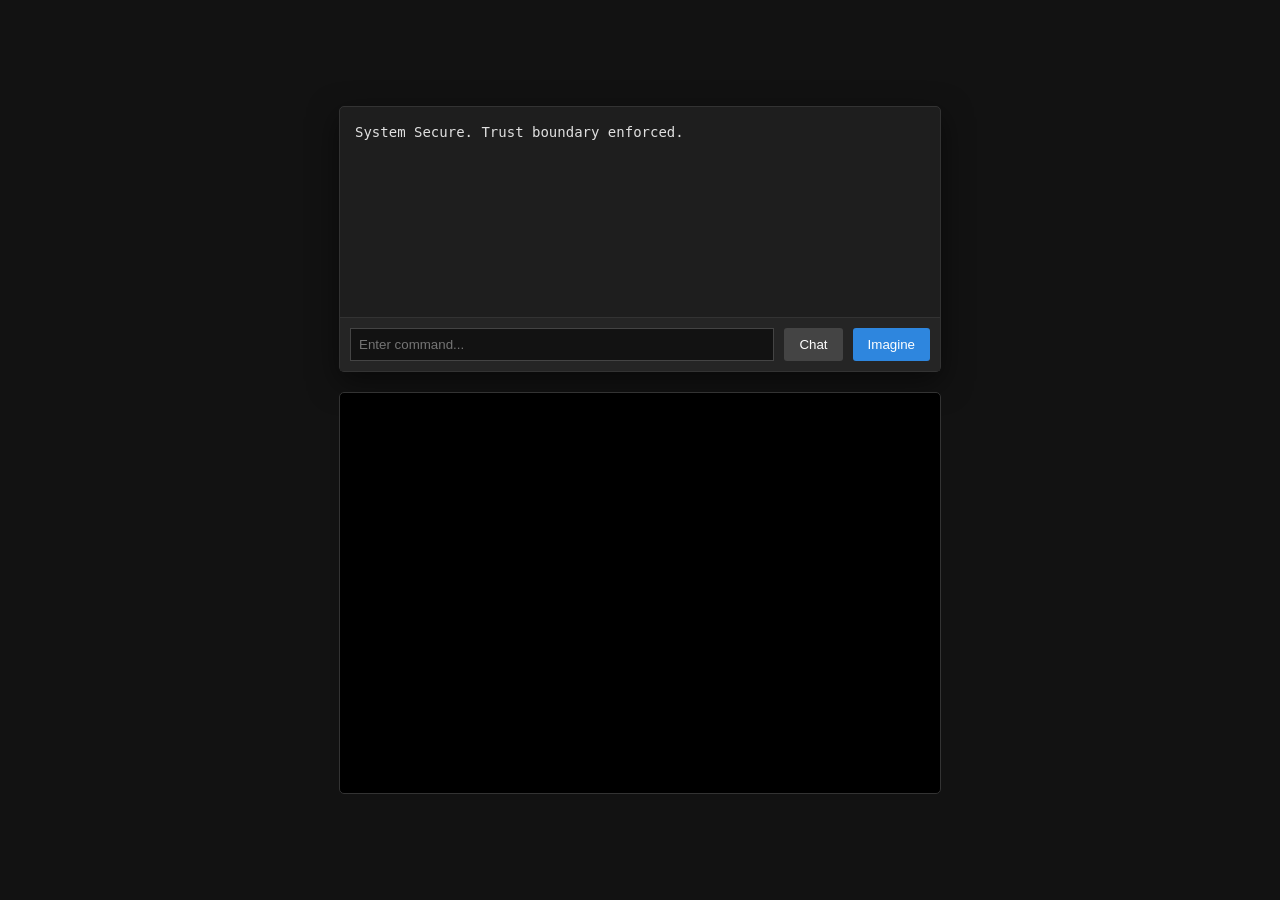
==== index.html @ ad3f76c6 "Create index.html" ====
<head>
    <meta charset="UTF-8">
    <meta name="viewport" content="width=device-width, initial-scale=1.0">
    <title>AI Interface - Hardened Build</title>
    <style>
        body { font-family: sans-serif; background: #121212; color: #e0e0e0; display: flex; flex-direction: column; align-items: center; justify-content: center; height: 100vh; margin: 0; }
        .terminal { width: 600px; background: #1e1e1e; border: 1px solid #333; border-radius: 5px; box-shadow: 0 10px 30px rgba(0,0,0,0.5); margin-bottom: 20px; }
        .output { height: 180px; overflow-y: auto; padding: 15px; font-size: 14px; line-height: 1.5; border-bottom: 1px solid #333; font-family: monospace; }
        .input-area { display: flex; padding: 10px; background: #252525; gap: 10px; }
        input { flex: 1; background: #121212; border: 1px solid #444; color: #00ff00; padding: 8px; outline: none; }
        button { background: #444; color: white; border: none; padding: 8px 15px; cursor: pointer; border-radius: 3px; }
        button:disabled { opacity: 0.5; cursor: not-allowed; }
        .view-area { width: 600px; height: 400px; border: 1px solid #333; border-radius: 5px; background: #000; display: flex; align-items: center; justify-content: center; overflow: hidden; }
        #display-img { max-width: 100%; max-height: 100%; display: none; object-fit: contain; }
        .msg-line { margin-bottom: 5px; }
    </style>
</head>
<body>

<div class="terminal">
    <div id="output" class="output">System Secure. Trust boundary enforced.</div>
    <div class="input-area">
        <input type="text" id="prompt" placeholder="Enter command..." onkeypress="if(event.key==='Enter') sendChat()">
        <button id="chat-btn" onclick="sendChat()">Chat</button>
        <button id="img-btn" onclick="generateImage()" style="background: #2e86de;">Imagine</button>
    </div>
</div>

<div class="view-area">
    <img id="display-img" alt="Generated Content">
</div>

<script>
   console.log("Never paste anything in console as it could compromise your account")
  const CHAT_URL = "https://segervolervix.space/api/chat";
    const IMAGE_URL = "https://segervolervix.space/api/imagine";
    const API_KEY = "YOUR_API_KEY";

    const out = document.getElementById('output');
    const displayImg = document.getElementById('display-img');
    const inputField = document.getElementById('prompt');
    
    let isBusy = false;
    let currentObjectUrl = null;

    function setUIState(busy) {
        isBusy = busy;
        inputField.disabled = busy;
        document.getElementById('chat-btn').disabled = busy;
        document.getElementById('img-btn').disabled = busy;
    }

    function appendMessage(text, color) {
        const div = document.createElement('div');
        div.className = 'msg-line';
        div.style.color = color;
        div.textContent = text;
        out.appendChild(div);
        out.scrollTop = out.scrollHeight;
    }

    async function sendChat() {
        if (isBusy) return;
        const val = inputField.value.trim();
        if(!val) return;

        setUIState(true);
        appendMessage(`> ${val}`, "#5dade2");
        inputField.value = '';

        try {
            const res = await fetch(CHAT_URL, {
                method: 'POST',
                headers: { 'Content-Type': 'application/json', 'Authorization': `Bearer ${API_KEY}` },
                body: JSON.stringify({ message: val })
            });
            const data = await res.json();
            if(data.reply) appendMessage(`# ${data.reply}`, "#58d68d");
            else appendMessage("Error", "#ec7063");
        } catch (e) {
            appendMessage("Error", "#ec7063");
        } finally {
            setUIState(false);
            inputField.focus();
        }
    }

    async function generateImage() {
        if (isBusy) return;
        const val = inputField.value.trim();
        if(!val) return;

        setUIState(true);
        appendMessage("* Generating and verifying image...", "#f1c40f");
        inputField.value = '';

        try {
            // Step 1: Get the link from API
            const res = await fetch(IMAGE_URL, {
                method: 'POST',
                headers: { 'Content-Type': 'application/json', 'Authorization': `Bearer ${API_KEY}` },
                body: JSON.stringify({ prompt: val })
            });
            const data = await res.json();
            
            if(data.link) {
                // Step 2: Fetch the actual image data to avoid iframe/navigation risks
                const imageRes = await fetch(data.link);
                const imageBlob = await imageRes.blob();
                
                // Clean up old URL to prevent memory leaks
                if (currentObjectUrl) URL.revokeObjectURL(currentObjectUrl);
                
                currentObjectUrl = URL.createObjectURL(imageBlob);
                displayImg.src = currentObjectUrl;
                displayImg.style.display = 'block';
                
                appendMessage("# Image verified and loaded.", "#58d68d");
            } else {
                appendMessage("Error", "#ec7063");
            }
        } catch (e) {
            appendMessage("Error", "#ec7063");
        } finally {
            setUIState(false);
            inputField.focus();
        }
    }
</script>

</body>
</html>
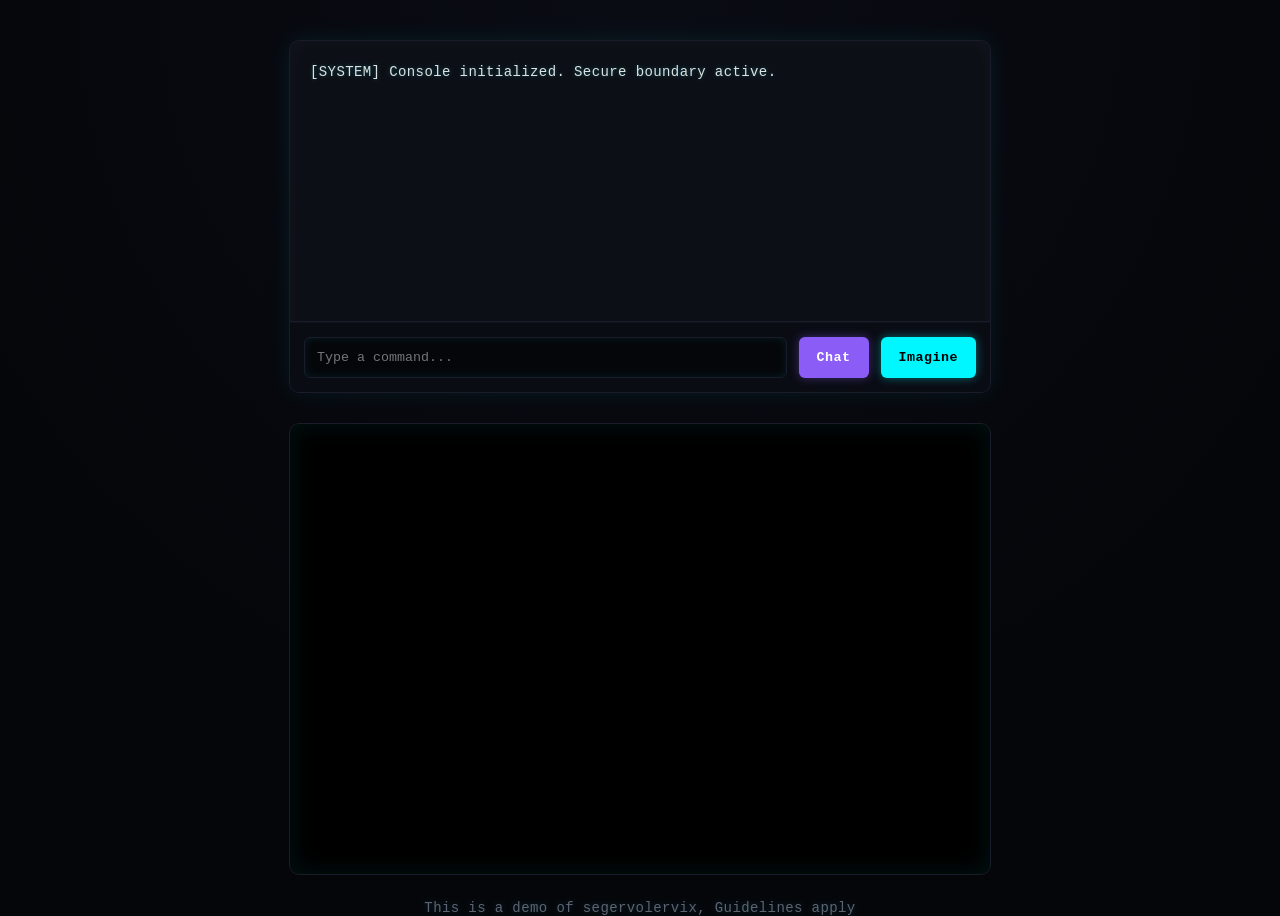
==== commit ec85fc23: "Update index.html" ====
--- a/index.html
+++ b/index.html
@@ -1,134 +1,281 @@
-
-
+<!DOCTYPE html>
+<html lang="en">
 <head>
-    <meta charset="UTF-8">
-    <meta name="viewport" content="width=device-width, initial-scale=1.0">
-    <title>AI Interface - Hardened Build</title>
-    <style>
-        body { font-family: sans-serif; background: #121212; color: #e0e0e0; display: flex; flex-direction: column; align-items: center; justify-content: center; height: 100vh; margin: 0; }
-        .terminal { width: 600px; background: #1e1e1e; border: 1px solid #333; border-radius: 5px; box-shadow: 0 10px 30px rgba(0,0,0,0.5); margin-bottom: 20px; }
-        .output { height: 180px; overflow-y: auto; padding: 15px; font-size: 14px; line-height: 1.5; border-bottom: 1px solid #333; font-family: monospace; }
-        .input-area { display: flex; padding: 10px; background: #252525; gap: 10px; }
-        input { flex: 1; background: #121212; border: 1px solid #444; color: #00ff00; padding: 8px; outline: none; }
-        button { background: #444; color: white; border: none; padding: 8px 15px; cursor: pointer; border-radius: 3px; }
-        button:disabled { opacity: 0.5; cursor: not-allowed; }
-        .view-area { width: 600px; height: 400px; border: 1px solid #333; border-radius: 5px; background: #000; display: flex; align-items: center; justify-content: center; overflow: hidden; }
-        #display-img { max-width: 100%; max-height: 100%; display: none; object-fit: contain; }
-        .msg-line { margin-bottom: 5px; }
-    </style>
+<meta charset="UTF-8">
+<meta name="viewport" content="width=device-width, initial-scale=1.0">
+<title>AI Console</title>
+
+<style>
+    :root {
+        --bg: #05060a;
+        --panel: #0d0f16;
+        --accent: #00f7ff;
+        --accent2: #8b5cf6;
+        --error: #ff4d6d;
+        --warn: #ffd166;
+        --border: #1a1d29;
+        --glow: 0 0 12px rgba(0, 247, 255, 0.4);
+        --font: "JetBrains Mono", monospace;
+    }
+
+    body {
+        margin: 0;
+        background: radial-gradient(circle at top, #0a0c14, #05060a 70%);
+        color: #e0e0e0;
+        font-family: var(--font);
+        display: flex;
+        flex-direction: column;
+        align-items: center;
+        padding-top: 40px;
+        letter-spacing: 0.4px;
+    }
+
+    .terminal {
+        width: 700px;
+        background: var(--panel);
+        border: 1px solid var(--border);
+        border-radius: 10px;
+        box-shadow: 0 0 25px rgba(0, 247, 255, 0.08), inset 0 0 20px rgba(255,255,255,0.03);
+        overflow: hidden;
+        margin-bottom: 30px;
+        backdrop-filter: blur(6px);
+    }
+
+    .output {
+        height: 240px;
+        overflow-y: auto;
+        padding: 20px;
+        font-size: 14px;
+        line-height: 1.6;
+        border-bottom: 1px solid var(--border);
+        white-space: pre-wrap;
+        text-shadow: 0 0 4px rgba(0, 247, 255, 0.3);
+    }
+
+    .input-area {
+        display: flex;
+        padding: 14px;
+        background: #0a0c14;
+        gap: 12px;
+        border-top: 1px solid #11131a;
+    }
+
+    input {
+        flex: 1;
+        background: #05060a;
+        border: 1px solid var(--border);
+        color: var(--accent);
+        padding: 12px;
+        font-family: var(--font);
+        border-radius: 6px;
+        box-shadow: inset 0 0 10px rgba(0, 247, 255, 0.1);
+        transition: 0.2s;
+    }
+
+    input:focus {
+        border-color: var(--accent);
+        box-shadow: 0 0 10px rgba(0, 247, 255, 0.4);
+    }
+
+    button {
+        padding: 12px 18px;
+        border: none;
+        border-radius: 6px;
+        cursor: pointer;
+        font-family: var(--font);
+        transition: 0.25s;
+        font-weight: bold;
+        letter-spacing: 0.5px;
+    }
+
+    #chat-btn {
+        background: var(--accent2);
+        color: #fff;
+        box-shadow: 0 0 10px rgba(139, 92, 246, 0.4);
+    }
+
+    #chat-btn:hover {
+        box-shadow: 0 0 18px rgba(139, 92, 246, 0.7);
+    }
+
+    #img-btn {
+        background: var(--accent);
+        color: #000;
+        box-shadow: 0 0 10px rgba(0, 247, 255, 0.4);
+    }
+
+    #img-btn:hover {
+        box-shadow: 0 0 18px rgba(0, 247, 255, 0.7);
+    }
+
+    button:disabled {
+        opacity: 0.4;
+        cursor: not-allowed;
+        box-shadow: none;
+    }
+
+    .view-area {
+        width: 700px;
+        height: 450px;
+        background: #000;
+        border: 1px solid var(--border);
+        border-radius: 10px;
+        display: flex;
+        align-items: center;
+        justify-content: center;
+        overflow: hidden;
+        box-shadow: inset 0 0 25px rgba(0, 247, 255, 0.08);
+    }
+
+    #display-img {
+        max-width: 100%;
+        max-height: 100%;
+        display: none;
+        border-radius: 6px;
+    }
+
+    .msg-line {
+        margin-bottom: 6px;
+        animation: fadeIn 0.3s ease-out;
+    }
+
+    @keyframes fadeIn {
+        from { opacity: 0; transform: translateY(3px); }
+        to { opacity: 1; transform: translateY(0); }
+    }
+
+    footer {
+        margin-top: 25px;
+        opacity: 0.6;
+        font-size: 14px;
+        color: #9aa0b8;
+        text-shadow: 0 0 6px rgba(0, 247, 255, 0.3);
+    }
+</style>
 </head>
+
 <body>
 
 <div class="terminal">
-    <div id="output" class="output">System Secure. Trust boundary enforced.</div>
+    <div id="output" class="output">[SYSTEM] Console initialized. Secure boundary active.</div>
+
     <div class="input-area">
-        <input type="text" id="prompt" placeholder="Enter command..." onkeypress="if(event.key==='Enter') sendChat()">
+        <input id="prompt" placeholder="Type a command..." onkeypress="if(event.key==='Enter') sendChat()">
         <button id="chat-btn" onclick="sendChat()">Chat</button>
-        <button id="img-btn" onclick="generateImage()" style="background: #2e86de;">Imagine</button>
+        <button id="img-btn" onclick="generateImage()">Imagine</button>
     </div>
 </div>
 
 <div class="view-area">
-    <img id="display-img" alt="Generated Content">
+    <img id="display-img" alt="Generated Image">
 </div>
 
 <script>
-   console.log("Never paste anything in console as it could compromise your account")
-  const CHAT_URL = "https://segervolervix.space/api/chat";
-    const IMAGE_URL = "https://segervolervix.space/api/imagine";
-    const API_KEY = "YOUR_API_KEY";
-
-    const out = document.getElementById('output');
-    const displayImg = document.getElementById('display-img');
-    const inputField = document.getElementById('prompt');
-    
-    let isBusy = false;
-    let currentObjectUrl = null;
-
-    function setUIState(busy) {
-        isBusy = busy;
-        inputField.disabled = busy;
-        document.getElementById('chat-btn').disabled = busy;
-        document.getElementById('img-btn').disabled = busy;
-    }
-
-    function appendMessage(text, color) {
-        const div = document.createElement('div');
-        div.className = 'msg-line';
-        div.style.color = color;
-        div.textContent = text;
-        out.appendChild(div);
-        out.scrollTop = out.scrollHeight;
-    }
-
-    async function sendChat() {
-        if (isBusy) return;
-        const val = inputField.value.trim();
-        if(!val) return;
-
-        setUIState(true);
-        appendMessage(`> ${val}`, "#5dade2");
-        inputField.value = '';
-
-        try {
-            const res = await fetch(CHAT_URL, {
-                method: 'POST',
-                headers: { 'Content-Type': 'application/json', 'Authorization': `Bearer ${API_KEY}` },
-                body: JSON.stringify({ message: val })
-            });
-            const data = await res.json();
-            if(data.reply) appendMessage(`# ${data.reply}`, "#58d68d");
-            else appendMessage("Error", "#ec7063");
-        } catch (e) {
-            appendMessage("Error", "#ec7063");
-        } finally {
-            setUIState(false);
-            inputField.focus();
+console.log("⚠️ Never paste unknown code into the console.");
+
+const CHAT_URL = "https://segervolervix.space/api/chat";
+const IMAGE_URL = "https://segervolervix.space/api/imagine";
+const API_KEY = "YOUR_API_KEY";
+
+const out = document.getElementById('output');
+const displayImg = document.getElementById('display-img');
+const inputField = document.getElementById('prompt');
+
+let isBusy = false;
+let currentObjectUrl = null;
+
+function setUIState(busy) {
+    isBusy = busy;
+    inputField.disabled = busy;
+    document.getElementById('chat-btn').disabled = busy;
+    document.getElementById('img-btn').disabled = busy;
+}
+
+function appendMessage(text, color) {
+    const div = document.createElement('div');
+    div.className = 'msg-line';
+    div.style.color = color;
+    div.textContent = text;
+    out.appendChild(div);
+    out.scrollTop = out.scrollHeight;
+}
+
+async function sendChat() {
+    if (isBusy) return;
+    const val = inputField.value.trim();
+    if (!val) return;
+
+    setUIState(true);
+    appendMessage("> " + val, "#8b5cf6");
+    inputField.value = "";
+
+    try {
+        const res = await fetch(CHAT_URL, {
+            method: "POST",
+            headers: {
+                "Content-Type": "application/json",
+                "Authorization": `Bearer ${API_KEY}`
+            },
+            body: JSON.stringify({ message: val })
+        });
+
+        const data = await res.json();
+        if (data.reply) appendMessage(data.reply, "#00f7ff");
+        else appendMessage("[ERROR] Invalid response", "#ff4d6d");
+
+    } catch (err) {
+        appendMessage("[ERROR] Network failure", "#ff4d6d");
+    }
+
+    setUIState(false);
+    inputField.focus();
+}
+
+async function generateImage() {
+    if (isBusy) return;
+    const val = inputField.value.trim();
+    if (!val) return;
+
+    setUIState(true);
+    appendMessage("* Generating image...", "#ffd166");
+    inputField.value = "";
+
+    try {
+        const res = await fetch(IMAGE_URL, {
+            method: "POST",
+            headers: {
+                "Content-Type": "application/json",
+                "Authorization": `Bearer ${API_KEY}`
+            },
+            body: JSON.stringify({ prompt: val })
+        });
+
+        const data = await res.json();
+
+        if (data.link) {
+            const imgRes = await fetch(data.link);
+            const blob = await imgRes.blob();
+
+            if (currentObjectUrl) URL.revokeObjectURL(currentObjectUrl);
+
+            currentObjectUrl = URL.createObjectURL(blob);
+            displayImg.src = currentObjectUrl;
+            displayImg.style.display = "block";
+
+            appendMessage("# Image loaded successfully", "#00f7ff");
+        } else {
+            appendMessage("[ERROR] No image link returned", "#ff4d6d");
         }
-    }
-
-    async function generateImage() {
-        if (isBusy) return;
-        const val = inputField.value.trim();
-        if(!val) return;
-
-        setUIState(true);
-        appendMessage("* Generating and verifying image...", "#f1c40f");
-        inputField.value = '';
-
-        try {
-            // Step 1: Get the link from API
-            const res = await fetch(IMAGE_URL, {
-                method: 'POST',
-                headers: { 'Content-Type': 'application/json', 'Authorization': `Bearer ${API_KEY}` },
-                body: JSON.stringify({ prompt: val })
-            });
-            const data = await res.json();
-            
-            if(data.link) {
-                // Step 2: Fetch the actual image data to avoid iframe/navigation risks
-                const imageRes = await fetch(data.link);
-                const imageBlob = await imageRes.blob();
-                
-                // Clean up old URL to prevent memory leaks
-                if (currentObjectUrl) URL.revokeObjectURL(currentObjectUrl);
-                
-                currentObjectUrl = URL.createObjectURL(imageBlob);
-                displayImg.src = currentObjectUrl;
-                displayImg.style.display = 'block';
-                
-                appendMessage("# Image verified and loaded.", "#58d68d");
-            } else {
-                appendMessage("Error", "#ec7063");
-            }
-        } catch (e) {
-            appendMessage("Error", "#ec7063");
-        } finally {
-            setUIState(false);
-            inputField.focus();
-        }
-    }
+
+    } catch (err) {
+        appendMessage("[ERROR] Image generation failed", "#ff4d6d");
+    }
+
+    setUIState(false);
+    inputField.focus();
+}
 </script>
 
+<footer>This is a demo of segervolervix, Guidelines apply</footer>
 </body>
 </html>
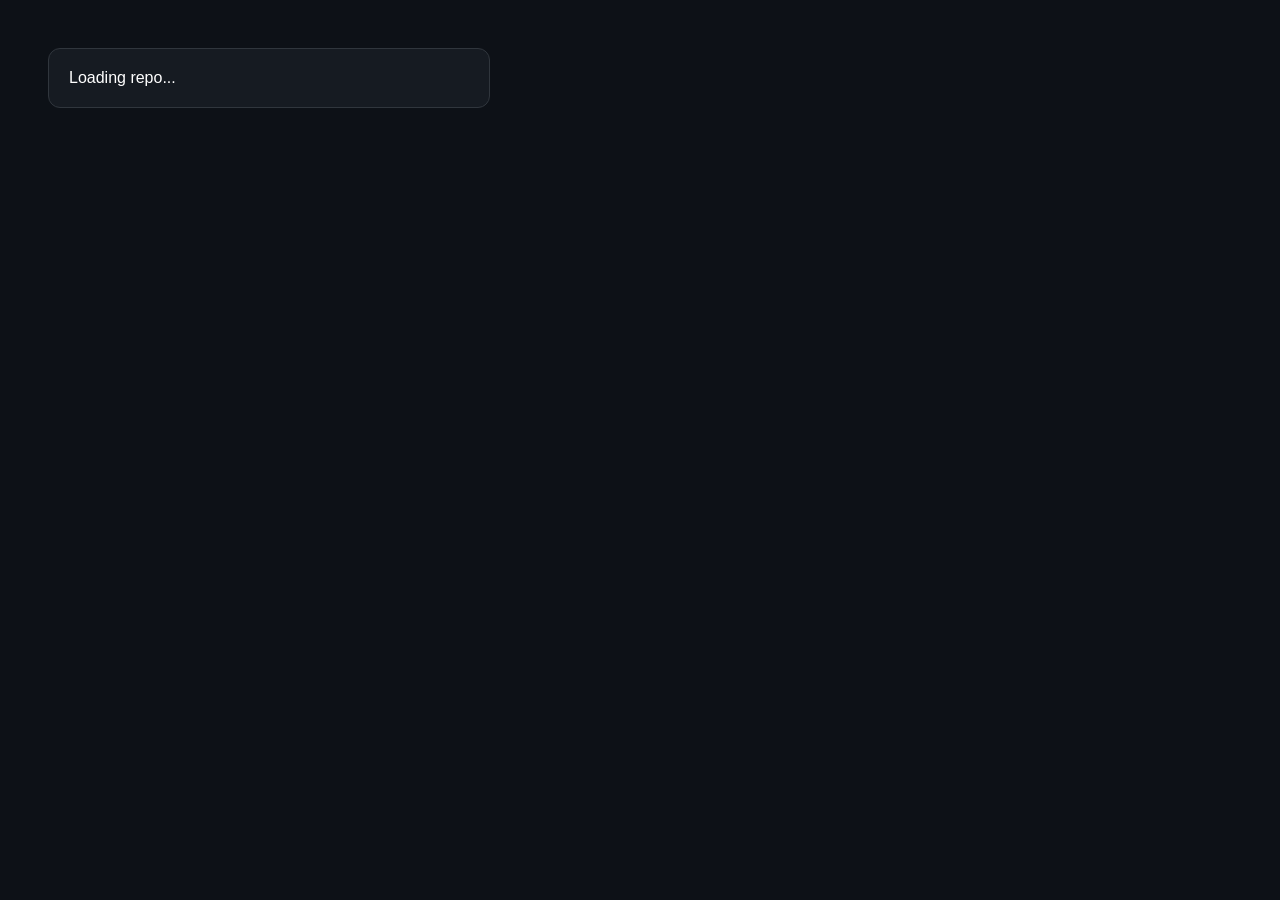
==== commit 8e67f8d6: "Create index.html" ====
--- a/index.html
+++ b/index.html
@@ -1,281 +1,68 @@
 <!DOCTYPE html>
-<html lang="en">
+<html>
 <head>
-<meta charset="UTF-8">
-<meta name="viewport" content="width=device-width, initial-scale=1.0">
-<title>AI Console</title>
+  <title>GitHub Repo Embed</title>
 
-<style>
-    :root {
-        --bg: #05060a;
-        --panel: #0d0f16;
-        --accent: #00f7ff;
-        --accent2: #8b5cf6;
-        --error: #ff4d6d;
-        --warn: #ffd166;
-        --border: #1a1d29;
-        --glow: 0 0 12px rgba(0, 247, 255, 0.4);
-        --font: "JetBrains Mono", monospace;
+  <style>
+    body {
+      font-family: Arial;
+      background: #0d1117;
+      color: white;
+      padding: 40px;
     }
 
-    body {
-        margin: 0;
-        background: radial-gradient(circle at top, #0a0c14, #05060a 70%);
-        color: #e0e0e0;
-        font-family: var(--font);
-        display: flex;
-        flex-direction: column;
-        align-items: center;
-        padding-top: 40px;
-        letter-spacing: 0.4px;
+    .repo-card {
+      background: #161b22;
+      border: 1px solid #30363d;
+      border-radius: 12px;
+      padding: 20px;
+      width: 400px;
     }
 
-    .terminal {
-        width: 700px;
-        background: var(--panel);
-        border: 1px solid var(--border);
-        border-radius: 10px;
-        box-shadow: 0 0 25px rgba(0, 247, 255, 0.08), inset 0 0 20px rgba(255,255,255,0.03);
-        overflow: hidden;
-        margin-bottom: 30px;
-        backdrop-filter: blur(6px);
+    .repo-card h2 {
+      margin-top: 0;
     }
 
-    .output {
-        height: 240px;
-        overflow-y: auto;
-        padding: 20px;
-        font-size: 14px;
-        line-height: 1.6;
-        border-bottom: 1px solid var(--border);
-        white-space: pre-wrap;
-        text-shadow: 0 0 4px rgba(0, 247, 255, 0.3);
+    .repo-card a {
+      color: #58a6ff;
+      text-decoration: none;
     }
 
-    .input-area {
-        display: flex;
-        padding: 14px;
-        background: #0a0c14;
-        gap: 12px;
-        border-top: 1px solid #11131a;
+    .stats {
+      margin-top: 15px;
+      color: #8b949e;
     }
-
-    input {
-        flex: 1;
-        background: #05060a;
-        border: 1px solid var(--border);
-        color: var(--accent);
-        padding: 12px;
-        font-family: var(--font);
-        border-radius: 6px;
-        box-shadow: inset 0 0 10px rgba(0, 247, 255, 0.1);
-        transition: 0.2s;
-    }
-
-    input:focus {
-        border-color: var(--accent);
-        box-shadow: 0 0 10px rgba(0, 247, 255, 0.4);
-    }
-
-    button {
-        padding: 12px 18px;
-        border: none;
-        border-radius: 6px;
-        cursor: pointer;
-        font-family: var(--font);
-        transition: 0.25s;
-        font-weight: bold;
-        letter-spacing: 0.5px;
-    }
-
-    #chat-btn {
-        background: var(--accent2);
-        color: #fff;
-        box-shadow: 0 0 10px rgba(139, 92, 246, 0.4);
-    }
-
-    #chat-btn:hover {
-        box-shadow: 0 0 18px rgba(139, 92, 246, 0.7);
-    }
-
-    #img-btn {
-        background: var(--accent);
-        color: #000;
-        box-shadow: 0 0 10px rgba(0, 247, 255, 0.4);
-    }
-
-    #img-btn:hover {
-        box-shadow: 0 0 18px rgba(0, 247, 255, 0.7);
-    }
-
-    button:disabled {
-        opacity: 0.4;
-        cursor: not-allowed;
-        box-shadow: none;
-    }
-
-    .view-area {
-        width: 700px;
-        height: 450px;
-        background: #000;
-        border: 1px solid var(--border);
-        border-radius: 10px;
-        display: flex;
-        align-items: center;
-        justify-content: center;
-        overflow: hidden;
-        box-shadow: inset 0 0 25px rgba(0, 247, 255, 0.08);
-    }
-
-    #display-img {
-        max-width: 100%;
-        max-height: 100%;
-        display: none;
-        border-radius: 6px;
-    }
-
-    .msg-line {
-        margin-bottom: 6px;
-        animation: fadeIn 0.3s ease-out;
-    }
-
-    @keyframes fadeIn {
-        from { opacity: 0; transform: translateY(3px); }
-        to { opacity: 1; transform: translateY(0); }
-    }
-
-    footer {
-        margin-top: 25px;
-        opacity: 0.6;
-        font-size: 14px;
-        color: #9aa0b8;
-        text-shadow: 0 0 6px rgba(0, 247, 255, 0.3);
-    }
-</style>
+  </style>
 </head>
 
 <body>
 
-<div class="terminal">
-    <div id="output" class="output">[SYSTEM] Console initialized. Secure boundary active.</div>
+  <div class="repo-card" id="repo">
+    Loading repo...
+  </div>
 
-    <div class="input-area">
-        <input id="prompt" placeholder="Type a command..." onkeypress="if(event.key==='Enter') sendChat()">
-        <button id="chat-btn" onclick="sendChat()">Chat</button>
-        <button id="img-btn" onclick="generateImage()">Imagine</button>
-    </div>
-</div>
+  <script>
+    fetch("https://api.github.com/repos/segervolervix-code/segervolervix-template")
+      .then(response => response.json())
+      .then(data => {
 
-<div class="view-area">
-    <img id="display-img" alt="Generated Image">
-</div>
+        document.getElementById("repo").innerHTML = `
+          <h2>
+            <a href="${data.html_url}" target="_blank">
+              ${data.full_name}
+            </a>
+          </h2>
 
-<script>
-console.log("⚠️ Never paste unknown code into the console.");
+          <p>${data.description}</p>
 
-const CHAT_URL = "https://segervolervix.space/api/chat";
-const IMAGE_URL = "https://segervolervix.space/api/imagine";
-const API_KEY = "YOUR_API_KEY";
+          <div class="stats">
+            ⭐ ${data.stargazers_count}
+            •
+            🍴 ${data.forks_count}
+          </div>
+        `;
+      });
+  </script>
 
-const out = document.getElementById('output');
-const displayImg = document.getElementById('display-img');
-const inputField = document.getElementById('prompt');
-
-let isBusy = false;
-let currentObjectUrl = null;
-
-function setUIState(busy) {
-    isBusy = busy;
-    inputField.disabled = busy;
-    document.getElementById('chat-btn').disabled = busy;
-    document.getElementById('img-btn').disabled = busy;
-}
-
-function appendMessage(text, color) {
-    const div = document.createElement('div');
-    div.className = 'msg-line';
-    div.style.color = color;
-    div.textContent = text;
-    out.appendChild(div);
-    out.scrollTop = out.scrollHeight;
-}
-
-async function sendChat() {
-    if (isBusy) return;
-    const val = inputField.value.trim();
-    if (!val) return;
-
-    setUIState(true);
-    appendMessage("> " + val, "#8b5cf6");
-    inputField.value = "";
-
-    try {
-        const res = await fetch(CHAT_URL, {
-            method: "POST",
-            headers: {
-                "Content-Type": "application/json",
-                "Authorization": `Bearer ${API_KEY}`
-            },
-            body: JSON.stringify({ message: val })
-        });
-
-        const data = await res.json();
-        if (data.reply) appendMessage(data.reply, "#00f7ff");
-        else appendMessage("[ERROR] Invalid response", "#ff4d6d");
-
-    } catch (err) {
-        appendMessage("[ERROR] Network failure", "#ff4d6d");
-    }
-
-    setUIState(false);
-    inputField.focus();
-}
-
-async function generateImage() {
-    if (isBusy) return;
-    const val = inputField.value.trim();
-    if (!val) return;
-
-    setUIState(true);
-    appendMessage("* Generating image...", "#ffd166");
-    inputField.value = "";
-
-    try {
-        const res = await fetch(IMAGE_URL, {
-            method: "POST",
-            headers: {
-                "Content-Type": "application/json",
-                "Authorization": `Bearer ${API_KEY}`
-            },
-            body: JSON.stringify({ prompt: val })
-        });
-
-        const data = await res.json();
-
-        if (data.link) {
-            const imgRes = await fetch(data.link);
-            const blob = await imgRes.blob();
-
-            if (currentObjectUrl) URL.revokeObjectURL(currentObjectUrl);
-
-            currentObjectUrl = URL.createObjectURL(blob);
-            displayImg.src = currentObjectUrl;
-            displayImg.style.display = "block";
-
-            appendMessage("# Image loaded successfully", "#00f7ff");
-        } else {
-            appendMessage("[ERROR] No image link returned", "#ff4d6d");
-        }
-
-    } catch (err) {
-        appendMessage("[ERROR] Image generation failed", "#ff4d6d");
-    }
-
-    setUIState(false);
-    inputField.focus();
-}
-</script>
-
-<footer>This is a demo of segervolervix, Guidelines apply</footer>
 </body>
 </html>
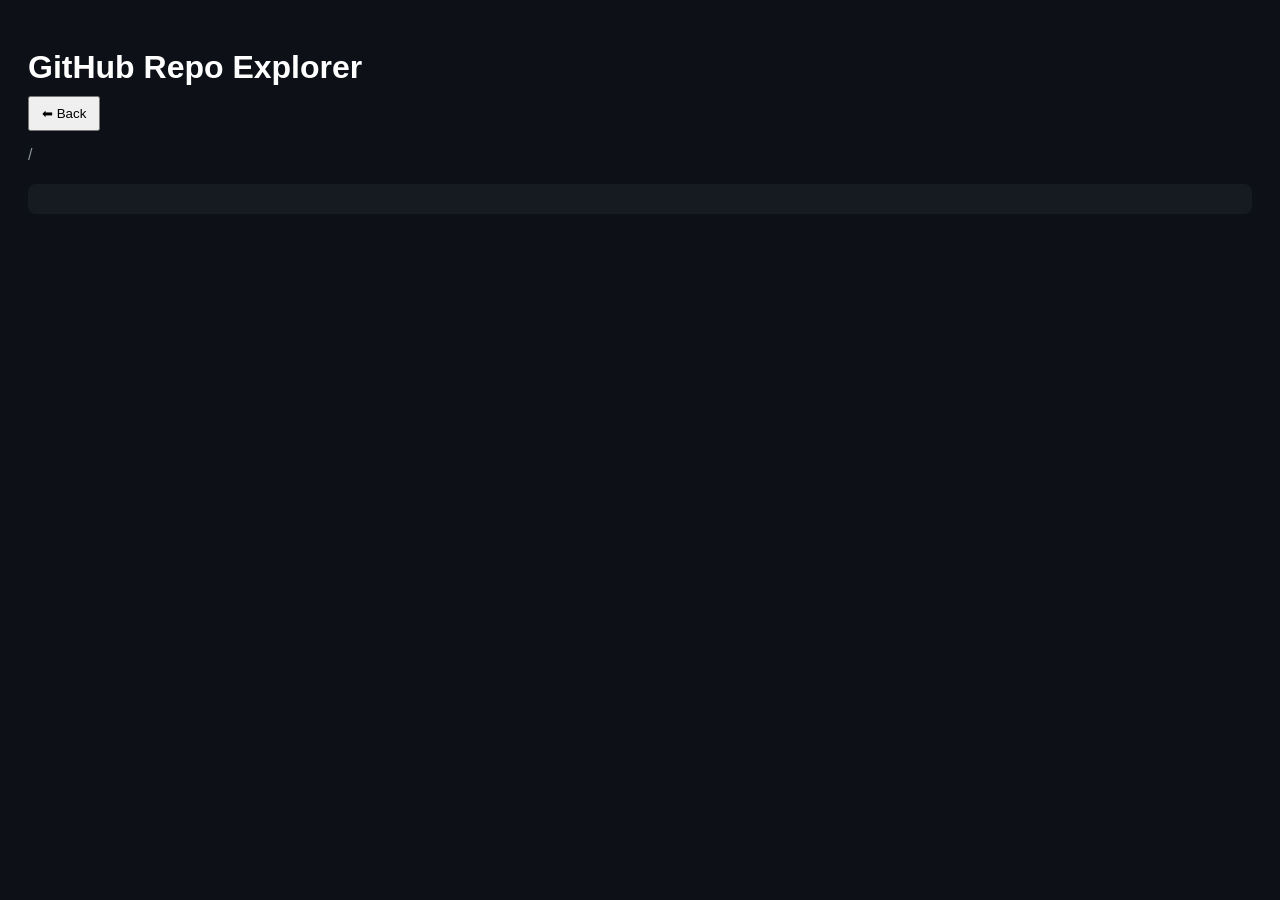
==== commit 280b6db9: "Update index.html" ====
--- a/index.html
+++ b/index.html
@@ -1,68 +1,145 @@
 <!DOCTYPE html>
 <html>
 <head>
-  <title>GitHub Repo Embed</title>
+  <title>GitHub Repo Explorer</title>
 
   <style>
     body {
-      font-family: Arial;
       background: #0d1117;
       color: white;
-      padding: 40px;
+      font-family: Arial;
+      padding: 20px;
     }
 
-    .repo-card {
-      background: #161b22;
-      border: 1px solid #30363d;
-      border-radius: 12px;
-      padding: 20px;
-      width: 400px;
+    h1 {
+      margin-bottom: 10px;
     }
 
-    .repo-card h2 {
-      margin-top: 0;
+    #path {
+      margin-bottom: 20px;
+      color: #8b949e;
     }
 
-    .repo-card a {
-      color: #58a6ff;
-      text-decoration: none;
+    .item {
+      padding: 10px;
+      border-bottom: 1px solid #30363d;
+      cursor: pointer;
     }
 
-    .stats {
-      margin-top: 15px;
-      color: #8b949e;
+    .item:hover {
+      background: #161b22;
+    }
+
+    .folder {
+      color: #58a6ff;
+      font-weight: bold;
+    }
+
+    .file {
+      color: #c9d1d9;
+    }
+
+    pre {
+      background: #161b22;
+      padding: 15px;
+      overflow-x: auto;
+      border-radius: 8px;
+      margin-top: 20px;
+    }
+
+    button {
+      margin-bottom: 15px;
+      padding: 8px 12px;
+      cursor: pointer;
     }
   </style>
 </head>
 
 <body>
 
-  <div class="repo-card" id="repo">
-    Loading repo...
-  </div>
+<h1>GitHub Repo Explorer</h1>
 
-  <script>
-    fetch("https://api.github.com/repos/segervolervix-code/segervolervix-template")
-      .then(response => response.json())
-      .then(data => {
+<button onclick="goBack()">⬅ Back</button>
 
-        document.getElementById("repo").innerHTML = `
-          <h2>
-            <a href="${data.html_url}" target="_blank">
-              ${data.full_name}
-            </a>
-          </h2>
+<div id="path"></div>
 
-          <p>${data.description}</p>
+<div id="files"></div>
 
-          <div class="stats">
-            ⭐ ${data.stargazers_count}
-            •
-            🍴 ${data.forks_count}
-          </div>
-        `;
-      });
-  </script>
+<pre id="viewer"></pre>
+
+<script>
+const owner = "segervolervix-code";
+const repo = "segervolervix-template";
+
+let currentPath = "";
+
+async function loadFolder(path = "") {
+
+  currentPath = path;
+
+  document.getElementById("path").innerText =
+    "/" + path;
+
+  document.getElementById("viewer").textContent = "";
+
+  const url =
+    `https://api.github.com/repos/${owner}/${repo}/contents/${path}`;
+
+  const res = await fetch(url);
+  const data = await res.json();
+
+  const container = document.getElementById("files");
+  container.innerHTML = "";
+
+  data.forEach(item => {
+
+    const div = document.createElement("div");
+    div.className = "item";
+
+    if (item.type === "dir") {
+
+      div.innerHTML =
+        `📁 <span class="folder">${item.name}</span>`;
+
+      div.onclick = () => {
+        loadFolder(item.path);
+      };
+
+    } else {
+
+      div.innerHTML =
+        `📄 <span class="file">${item.name}</span>`;
+
+      div.onclick = () => {
+        openFile(item.download_url);
+      };
+    }
+
+    container.appendChild(div);
+
+  });
+}
+
+async function openFile(url) {
+
+  const res = await fetch(url);
+  const text = await res.text();
+
+  document.getElementById("viewer").textContent = text;
+}
+
+function goBack() {
+
+  if (!currentPath) return;
+
+  const parts = currentPath.split("/");
+  parts.pop();
+
+  loadFolder(parts.join("/"));
+}
+
+loadFolder();
+</script>
 
 </body>
 </html>
